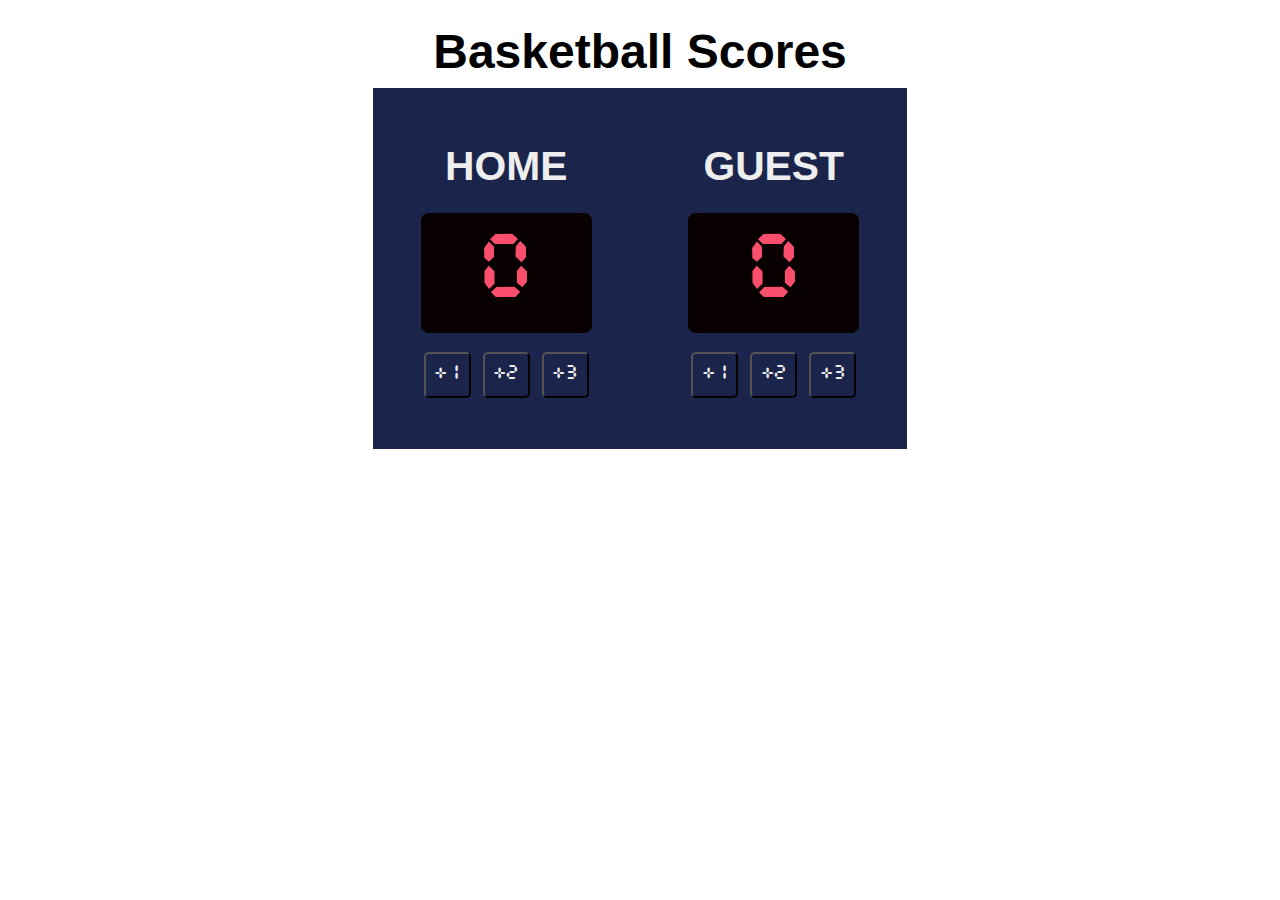
==== index.html @ fa2f8af5 "Add files via upload" ====
<!DOCTYPE html>
<html lang="en">

<head>
    <meta charset="UTF-8">
    <meta http-equiv="X-UA-Compatible" content="IE=edge">
    <meta name="viewport" content="width=device-width, initial-scale=1.0">
    <title>BasketBall Score</title>

    <link rel="stylesheet" href="./style..css">
    <link rel="stylesheet" href="./CursedTimerUlil-Aznm.ttf">
    <script src="./java.js" defer></script>
</head>

<body>

    <main class="main-section">
        <div>
            <h1 class="heading1">Basketball Scores</h1>
        </div>
        <div class="row">
            <div class="team">
                <div class="team-label">
                    <h2>HOME</h2>
                </div>
                <div id="home-score" class="score">0
                </div>
                <div class="buttons">
                    <button id="home_plus_one" type="button" class="keys">+1</button>
                    <button id="home_plus_two" type="button" class="keys">+2</button>
                    <button id="home_plus_three" type="button" class="keys">+3</button>
                </div>
            </div>
            <div class="team">
                <div class="team-label">
                    <h2>GUEST</h2>

                </div>
                <div id="guest-score" class="score">0
                </div>
                <div class="buttons">
                    <button id="guest_plus_one" type="button" class="keys">+1</button>
                    <button id="guest_plus_two" type="button" class="keys">+2</button>
                    <button id="guest_plus_three" type="button" class="keys">+3</button>


                </div>
            </div>
        </div>
    </main>
</body>

</html>
---- style..css ----
/* Box sizing rules */
            
            *,
            *::before,
            *::after {
                box-sizing: border-box;
            }
            /* Remove default margin */
            
            body,
            h1,
            h2,
            h3,
            h4,
            p,
            figure,
            blockquote,
            dl,
            dd {
                margin: 0;
            }
            /* Remove list styles on ul, ol elements with a list role, which suggests default styling will be removed */
            
            ul[role='list'],
            ol[role='list'] {
                list-style: none;
            }
            /* Set core root defaults */
            /* Set core body defaults */
            
            body {
                min-height: 100vh;
                text-rendering: optimizeSpeed;
                line-height: 1.5;
            }
            
            @font-face {
                font-family: 'cursed_timer_ulilregular';
                src: url('./fonts/cursedtimerulil-aznm-webfont.woff2') format('woff2'), url('./fonts/cursedtimerulil-aznm-webfont.woff') format('woff');
                font-weight: normal;
                font-style: normal;
            }
            /* A elements that don't have a class get default styles */
            /* Make images easier to work with */
            
            img,
            picture {
                max-width: 100%;
                display: block;
            }
            /* Inherit fonts for inputs and buttons */
            
            input,
            button,
            textarea,
            select {
                font: inherit;
            }
            /* Remove all animations, transitions and smooth scroll for people that prefer not to see them */
            
            @media (prefers-reduced-motion: reduce) {
                *,
                *::before,
                *::after {
                    animation-duration: 0.01ms !important;
                    animation-iteration-count: 1 !important;
                    transition-duration: 0.01ms !important;
                }
            }
            
            body {
                font-family: 'Verdana Bold', 'Arial Narrow', Arial, sans-serif;
                margin: 0;
                font-size: 1.2rem;
            }
            
            .timer {
                font-family: 'cursed_timer_ulilregular', sans-serif;
                font-size: 4rem;
            }
            
            .heading1 {
                font-family: Verdana, Geneva, Tahoma, sans-serif;
                font-size: 3rem;
                margin: 0 auto;
            }
            
            .main-section {
                display: flex;
                flex-direction: column;
                align-items: center;
                padding: 1rem;
                max-width: 800px;
                min-width: 300px;
                margin: 0 auto;
            }
            
            .team {
                display: flex;
                align-items: center;
                flex-direction: column;
                background-color: #1B244A;
                padding: 3rem;
                color: #EEEEEE;
            }
            
            .row {
                display: flex;
            }
            
            .team-label {
                font-family: Verdana, Geneva, Tahoma, sans-serif;
                font-weight: bold;
                color: #EEEEEE;
                font-size: 1.7rem;
            }
            /* .buttons {} */
            
            .keys {
                background-color: #1B244A;
                color: #EEEEEE;
                border-radius: 5px;
                padding: .4rem 0.6rem;
                font-family: 'cursed_timer_ulilregular', sans-serif;
                grid-column: span 1;
                margin: .2rem;
                ;
            }
            
            .score {
                font-family: 'cursed_timer_ulilregular', sans-serif;
                font-size: 5rem;
                color: #F94F6D;
                background-color: #080001;
                padding: .5rem .5rem -.2rem .5rem;
                margin: 1rem auto;
                border-radius: .5rem;
                width: 100%;
                text-align: center;
            }
            
            .nav__item:hover .nav__item:focus {
                opacity: .75;
                color: aquamarine;
            }
            
            .nav {
                border: solid blue 1px;
                width: 100%;
                margin: 0 auto;
                background-color: rgb(182, 181, 197);
                display: flex;
            }
            
            .nav__list {
                display: flex;
                border: solid yellow 1px;
                list-style: none;
            }
            
            .nav__item {
                border: red solid 1px;
                padding: .6rem;
                width: auto;
            }
            
            .nav__link {
                text-decoration: none;
                color: #ffffff;
                border: black solid 1px;
                font-weight: 600;
            }
            
            .row {
                display: flex;
            }
            
            .container {
                border: green solid 1px;
            }
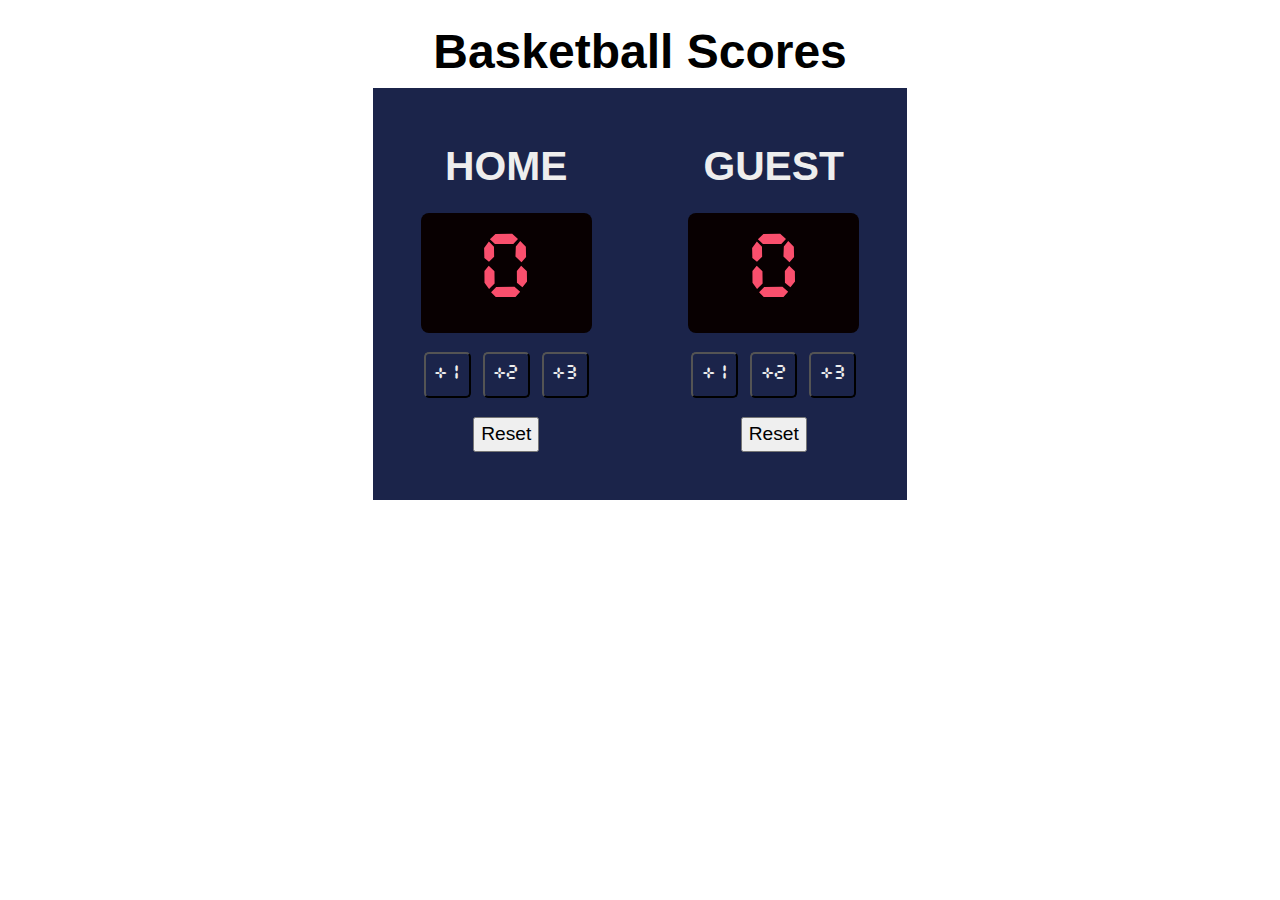
==== commit 25a20b0b: "Add files via upload" ====
--- a/index.html
+++ b/index.html
@@ -30,6 +30,8 @@
                     <button id="home_plus_two" type="button" class="keys">+2</button>
                     <button id="home_plus_three" type="button" class="keys">+3</button>
                 </div>
+                <div id="reset-home"><button class="reset" id="reset" type="button">Reset</button>
+                </div>
             </div>
             <div class="team">
                 <div class="team-label">
@@ -45,7 +47,9 @@
 
 
                 </div>
+                <div id="reset-guest"><button class="reset" type="button">Reset</button></div>
             </div>
+
         </div>
     </main>
 </body>
--- a/style..css
+++ b/style..css
@@ -139,6 +139,10 @@
                 text-align: center;
             }
             
+            .reset {
+                margin-top: 1rem;
+            }
+            
             .nav__item:hover .nav__item:focus {
                 opacity: .75;
                 color: aquamarine;
